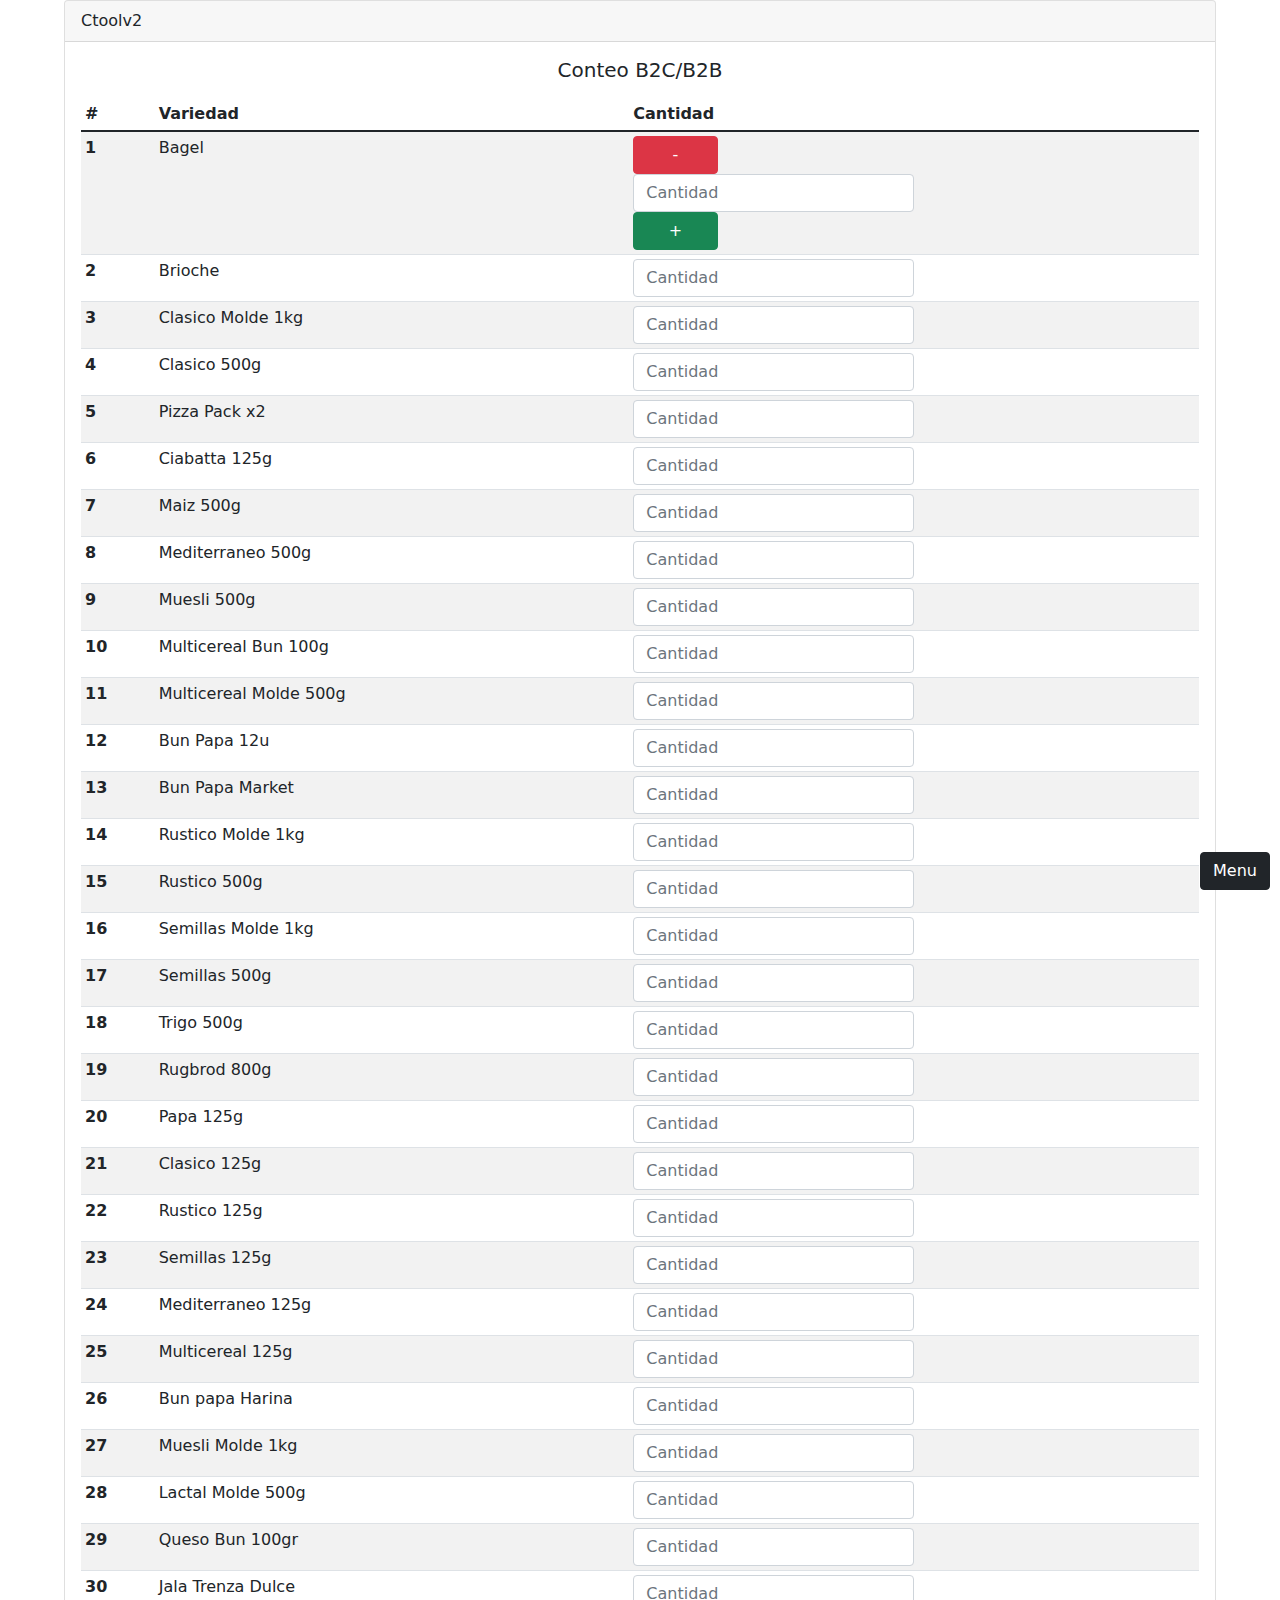
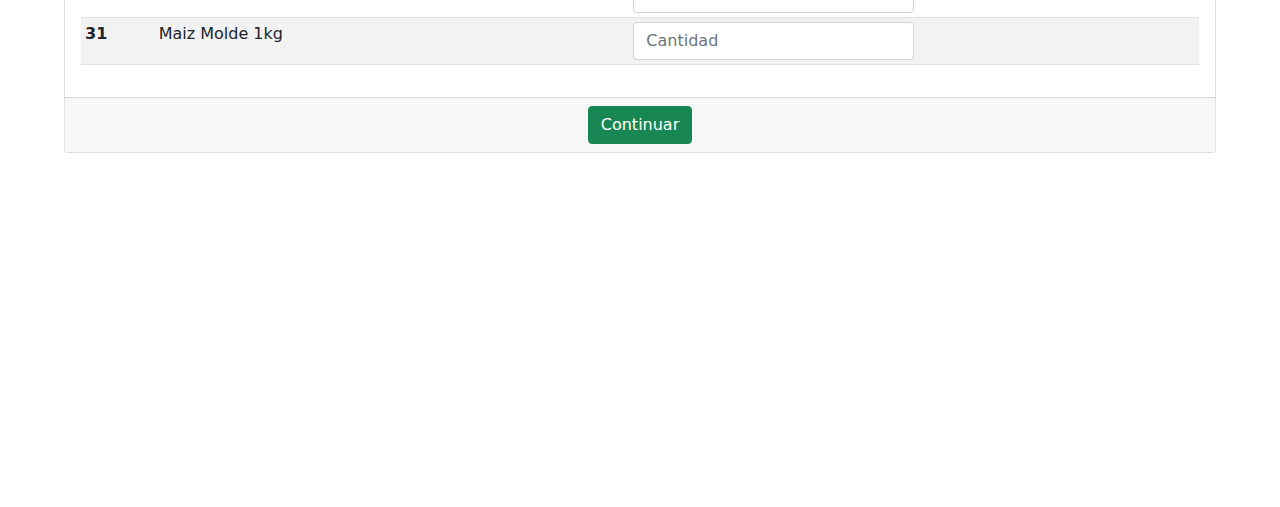
==== v2/app.html @ 409ef6b1 "small tweaks" ====
<!DOCTYPE html>
<html lang="en">

<head>
  <meta charset="utf-8">
  <title>Ctool 2.0</title>
  <meta name="description" content="A tool to count things.">
  <meta name="author" content="Elias Santander">
  <meta name="theme-color" content="#000">
  <meta name="viewport" content="width=device-width, initial-scale=1">
  <link rel="manifest" href="../ctool.webmanifest">
  <script src="../js/console.js"></script>
  <link href="../css/bootstrap.css" rel="stylesheet" />
  <link href="../css/main.css" rel="stylesheet" />
  <link href="./app.css" rel="stylesheet" />
  <script>
    function hideConsole() {
        document.querySelector('.mobileConsole_base').style.display = "none";
    } 
    </script>
</head>
<body onload="hideConsole()">
<div id="app" class="d-flex justify-content-center">
  <div class="card mainTar">
    <div class="card-header">
      Ctoolv2
    </div>
    <div class="card-body">
      <h5 class="card-title d-flex justify-content-center">Conteo B2C/B2B</h5>
      <p class="card-text">
        <table class="table table-striped table-hover table-sm">
          <thead>
            <tr>
              <th scope="col">#</th>
              <th scope="col">Variedad</th>
              <th scope="col">Cantidad</th>
            </tr>
          </thead>
          <tbody>
            <tr>
              <th scope="row">1</th>
              <td>Bagel</td>
              <td><a class="btn btn-danger btn-menos">-</a><input id="cantidad" type="number" class="form-control inputBoxCant" placeholder="Cantidad" aria-label="cantidad" data-bs-toggle="popover" data-bs-trigger="hover focus" data-bs-content="↓" data-bs-placement="top" /><a class="btn btn-success btn-mas" type="button">+</a></td>
              </tr>
              <th scope="row">2</th>
              <td>Brioche</td>
              <td><input id="cantidad" type="number" class="form-control inputBoxCant col-9" placeholder="Cantidad" aria-label="cantidad" data-bs-toggle="popover" data-bs-trigger="hover focus" data-bs-content="↓" data-bs-placement="top" /></td>
              </tr>
              <th scope="row">3</th>
              <td>Clasico Molde 1kg</td>
              <td><input id="cantidad" type="number" class="form-control inputBoxCant col-9" placeholder="Cantidad" aria-label="cantidad" data-bs-toggle="popover" data-bs-trigger="hover focus" data-bs-content="↓" data-bs-placement="top" /></td>
              </tr>
              <th scope="row">4</th>
              <td>Clasico 500g</td>
              <td><input id="cantidad" type="number" class="form-control inputBoxCant col-9" placeholder="Cantidad" aria-label="cantidad" data-bs-toggle="popover" data-bs-trigger="hover focus" data-bs-content="↓" data-bs-placement="top" /></td>
              </tr>
              <th scope="row">5</th>
              <td>Pizza Pack x2</td>
              <td><input id="cantidad" type="number" class="form-control inputBoxCant col-9" placeholder="Cantidad" aria-label="cantidad" data-bs-toggle="popover" data-bs-trigger="hover focus" data-bs-content="↓" data-bs-placement="top" /></td>
              </tr>
              <th scope="row">6</th>
              <td>Ciabatta 125g</td>
              <td><input id="cantidad" type="number" class="form-control inputBoxCant col-9" placeholder="Cantidad" aria-label="cantidad" data-bs-toggle="popover" data-bs-trigger="hover focus" data-bs-content="↓" data-bs-placement="top" /></td>
              </tr>
              <th scope="row">7</th>
              <td>Maiz 500g</td>
              <td><input id="cantidad" type="number" class="form-control inputBoxCant col-9" placeholder="Cantidad" aria-label="cantidad" data-bs-toggle="popover" data-bs-trigger="hover focus" data-bs-content="↓" data-bs-placement="top" /></td>
              </tr>
              <th scope="row">8</th>
              <td>Mediterraneo 500g</td>
              <td><input id="cantidad" type="number" class="form-control inputBoxCant col-9" placeholder="Cantidad" aria-label="cantidad" data-bs-toggle="popover" data-bs-trigger="hover focus" data-bs-content="↓" data-bs-placement="top" /></td>
              </tr>
              <th scope="row">9</th>
              <td>Muesli 500g</td>
              <td><input id="cantidad" type="number" class="form-control inputBoxCant col-9" placeholder="Cantidad" aria-label="cantidad" data-bs-toggle="popover" data-bs-trigger="hover focus" data-bs-content="↓" data-bs-placement="top" /></td>
              </tr>
              <th scope="row">10</th>
              <td>Multicereal Bun 100g</td>
              <td><input id="cantidad" type="number" class="form-control inputBoxCant col-9" placeholder="Cantidad" aria-label="cantidad" data-bs-toggle="popover" data-bs-trigger="hover focus" data-bs-content="↓" data-bs-placement="top" /></td>
              </tr>
              <th scope="row">11</th>
              <td>Multicereal Molde 500g</td>
              <td><input id="cantidad" type="number" class="form-control inputBoxCant col-9" placeholder="Cantidad" aria-label="cantidad" data-bs-toggle="popover" data-bs-trigger="hover focus" data-bs-content="↓" data-bs-placement="top" /></td>
              </tr>
              <th scope="row">12</th>
              <td>Bun Papa 12u</td>
              <td><input id="cantidad" type="number" class="form-control inputBoxCant col-9" placeholder="Cantidad" aria-label="cantidad" data-bs-toggle="popover" data-bs-trigger="hover focus" data-bs-content="↓" data-bs-placement="top" /></td>
              </tr>
              <th scope="row">13</th>
              <td>Bun Papa Market</td>
              <td><input id="cantidad" type="number" class="form-control inputBoxCant col-9" placeholder="Cantidad" aria-label="cantidad" data-bs-toggle="popover" data-bs-trigger="hover focus" data-bs-content="↓" data-bs-placement="top" /></td>
              </tr>
              <th scope="row">14</th>
              <td>Rustico Molde 1kg</td>
              <td><input id="cantidad" type="number" class="form-control inputBoxCant col-9" placeholder="Cantidad" aria-label="cantidad" data-bs-toggle="popover" data-bs-trigger="hover focus" data-bs-content="↓" data-bs-placement="top" /></td>
              </tr>
              <th scope="row">15</th>
              <td>Rustico 500g</td>
              <td><input id="cantidad" type="number" class="form-control inputBoxCant col-9" placeholder="Cantidad" aria-label="cantidad" data-bs-toggle="popover" data-bs-trigger="hover focus" data-bs-content="↓" data-bs-placement="top" /></td>
              </tr>
              <th scope="row">16</th>
              <td>Semillas Molde 1kg</td>
              <td><input id="cantidad" type="number" class="form-control inputBoxCant col-9" placeholder="Cantidad" aria-label="cantidad" data-bs-toggle="popover" data-bs-trigger="hover focus" data-bs-content="↓" data-bs-placement="top" /></td>
              </tr>
              <th scope="row">17</th>
              <td>Semillas 500g</td>
              <td><input id="cantidad" type="number" class="form-control inputBoxCant col-9" placeholder="Cantidad" aria-label="cantidad" data-bs-toggle="popover" data-bs-trigger="hover focus" data-bs-content="↓" data-bs-placement="top" /></td>
              </tr>
              <th scope="row">18</th>
              <td>Trigo 500g</td>
              <td><input id="cantidad" type="number" class="form-control inputBoxCant col-9" placeholder="Cantidad" aria-label="cantidad" data-bs-toggle="popover" data-bs-trigger="hover focus" data-bs-content="↓" data-bs-placement="top" /></td>
              </tr>
              <th scope="row">19</th>
              <td>Rugbrod 800g</td>
              <td><input id="cantidad" type="number" class="form-control inputBoxCant col-9" placeholder="Cantidad" aria-label="cantidad" data-bs-toggle="popover" data-bs-trigger="hover focus" data-bs-content="↓" data-bs-placement="top" /></td>
              </tr>
              <th scope="row">20</th>
              <td>Papa 125g</td>
              <td><input id="cantidad" type="number" class="form-control inputBoxCant col-9" placeholder="Cantidad" aria-label="cantidad" data-bs-toggle="popover" data-bs-trigger="hover focus" data-bs-content="↓" data-bs-placement="top" /></td>
              </tr>
              <th scope="row">21</th>
              <td>Clasico 125g</td>
              <td><input id="cantidad" type="number" class="form-control inputBoxCant col-9" placeholder="Cantidad" aria-label="cantidad" data-bs-toggle="popover" data-bs-trigger="hover focus" data-bs-content="↓" data-bs-placement="top" /></td>
              </tr>
              <th scope="row">22</th>
              <td>Rustico 125g</td>
              <td><input id="cantidad" type="number" class="form-control inputBoxCant col-9" placeholder="Cantidad" aria-label="cantidad" data-bs-toggle="popover" data-bs-trigger="hover focus" data-bs-content="↓" data-bs-placement="top" /></td>
              </tr>
              <th scope="row">23</th>
              <td>Semillas 125g</td>
              <td><input id="cantidad" type="number" class="form-control inputBoxCant col-9" placeholder="Cantidad" aria-label="cantidad" data-bs-toggle="popover" data-bs-trigger="hover focus" data-bs-content="↓" data-bs-placement="top" /></td>
              </tr>
              <th scope="row">24</th>
              <td>Mediterraneo 125g</td>
              <td><input id="cantidad" type="number" class="form-control inputBoxCant col-9" placeholder="Cantidad" aria-label="cantidad" data-bs-toggle="popover" data-bs-trigger="hover focus" data-bs-content="↓" data-bs-placement="top" /></td>
              </tr>
              <th scope="row">25</th>
              <td>Multicereal 125g</td>
              <td><input id="cantidad" type="number" class="form-control inputBoxCant col-9" placeholder="Cantidad" aria-label="cantidad" data-bs-toggle="popover" data-bs-trigger="hover focus" data-bs-content="↓" data-bs-placement="top" /></td>
              </tr>
              <th scope="row">26</th>
              <td>Bun papa Harina</td>
              <td><input id="cantidad" type="number" class="form-control inputBoxCant col-9" placeholder="Cantidad" aria-label="cantidad" data-bs-toggle="popover" data-bs-trigger="hover focus" data-bs-content="↓" data-bs-placement="top" /></td>
              </tr>
              <th scope="row">27</th>
              <td>Muesli Molde 1kg</td>
              <td><input id="cantidad" type="number" class="form-control inputBoxCant col-9" placeholder="Cantidad" aria-label="cantidad" data-bs-toggle="popover" data-bs-trigger="hover focus" data-bs-content="↓" data-bs-placement="top" /></td>
              </tr>
              <th scope="row">28</th>
              <td>Lactal Molde 500g</td>
              <td><input id="cantidad" type="number" class="form-control inputBoxCant col-9" placeholder="Cantidad" aria-label="cantidad" data-bs-toggle="popover" data-bs-trigger="hover focus" data-bs-content="↓" data-bs-placement="top" /></td>
              </tr>
              <th scope="row">29</th>
              <td>Queso Bun 100gr</td>
              <td><input id="cantidad" type="number" class="form-control inputBoxCant col-9" placeholder="Cantidad" aria-label="cantidad" data-bs-toggle="popover" data-bs-trigger="hover focus" data-bs-content="↓" data-bs-placement="top" /></td>
              </tr>
              <th scope="row">30</th>
              <td>Jala Trenza Dulce</td>
              <td><input id="cantidad" type="number" class="form-control inputBoxCant col-9" placeholder="Cantidad" aria-label="cantidad" data-bs-toggle="popover" data-bs-trigger="hover focus" data-bs-content="↓" data-bs-placement="top" /></td>
              </tr>
              </tr>
              <th scope="row">31</th>
              <td>Maiz Molde 1kg</td>
              <td><input id="cantidad" type="number" class="form-control inputBoxCant col-9" placeholder="Cantidad" aria-label="cantidad" data-bs-toggle="popover" data-bs-trigger="hover focus" data-bs-content="↓" data-bs-placement="top" /></td>
              </tr>
          </tbody>
        </table>
      </p>
    </div>
    <div class="card-footer d-flex justify-content-center">
      <a href="#" class="btn btn-success">Continuar</a>
    </div>
  </div>
</div>
<div >
  
</div>


<div id="botonera">
  <div>
    <div class="collapse collapse-horizontal" id="collapseWidthExample">
      <div class="card card-body" style="width: 300px;">
        This is some placeholder content for a horizontal collapse. It's hidden by default and shown when triggered.
      </div>
    </div>
  </div>
  <button class="btn btn-dark" type="button" data-bs-toggle="collapse" data-bs-target="#collapseWidthExample" aria-expanded="false" aria-controls="collapseWidthExample">
    Menu
  </button>
</div>



<!-- <nav class="floating-menu">
  <h3>Floating Menu</h3>
  <a href="">Ver Total</a>
  <a href="">Opcion 2</a>
  <a href="">Opcion 3</a>
</nav> -->
<script src="../js/bootstrap.bundle.js" defer></script>
<script src="https://cdn.jsdelivr.net/npm/@popperjs/core@2.10.2/dist/umd/popper.min.js"
  integrity="sha384-7+zCNj/IqJ95wo16oMtfsKbZ9ccEh31eOz1HGyDuCQ6wgnyJNSYdrPa03rtR1zdB"
  crossorigin="anonymous"></script>
<script src="https://cdn.jsdelivr.net/npm/bootstrap@5.1.3/dist/js/bootstrap.min.js"
  integrity="sha384-QJHtvGhmr9XOIpI6YVutG+2QOK9T+ZnN4kzFN1RtK3zEFEIsxhlmWl5/YESvpZ13"
  crossorigin="anonymous"></script>
  <script src="app.js" defer></script>
</body>
</html>
---- css/main.css ----
@media print {
    .no-print { display: none; }
}
.margentop {
  margin-top: 10px;
}
.paddinglado {
  padding-right: 10px;
  padding-left: 10px;
}

.row {
  margin-right: 0;
  margin-left: 0;
}

#d-note {
  border: solid black 2px;
  margin: 1em;
  width: 100%;
  margin-left: 25%;
  margin-right: 25%;
 }


#myInput {
  /*background-image: url('/css/searchicon.png'); /* Add a search icon to input */ 
  background-position: 10px 12px; /* Position the search icon */
  background-repeat: no-repeat; /* Do not repeat the icon image */
  width: 100%; /* Full-width */
  font-size: 16px; /* Increase font-size */
  padding: 12px 20px 12px 40px; /* Add some padding */
  border: 1px solid #ddd; /* Add a grey border */
  margin-bottom: 12px; /* Add some space below the input */
}

#myUL {
  /* Remove default list styling */
  list-style-type: none;
  padding: 0;
  margin: 0;
}

#myUL li a {
  border: 1px solid #ddd; /* Add a border to all links */
  margin-top: -1px; /* Prevent double borders */
  background-color: #f6f6f6; /* Grey background color */
  padding: 12px; /* Add some padding */
  text-decoration: none; /* Remove default text underline */
  font-size: 18px; /* Increase the font-size */
  color: black; /* Add a black text color */
  display: block; /* Make it into a block element to fill the whole list */
}

#myUL li a:hover:not(.header) {
  background-color: #eee; /* Add a hover effect to all links, except for headers */
}

.notification {
  position: fixed !important;
  top: 20px !important;
  right: 20px !important;
}

.notificationAlert {
  background-color: red !important;
  position: fixed !important;
  top: 20px !important;
  right: 20px !important;
}

.notificationSuccess {
  background-color: green !important;
  position: fixed !important;
  top: 20px !important;
  right: 20px !important;
}

#selector {
  border: solid #212529 2px;
  border-radius: 6px 6px 0px 0px;
  position: fixed;
  bottom: 0px;
  width: 100%;
  padding:0%;
  margin: 0%;
}
---- v2/app.css ----
.mainTar {
    width: 90%;
}
#botonera {
    position: fixed;
    bottom: 10px;
    right: 10px;
    z-index: 99;
}
.inputBoxCant{
    width: 50%;
}
.btn-menos{
    width: 15%;
}
.btn-mas{
    width: 15%;
}
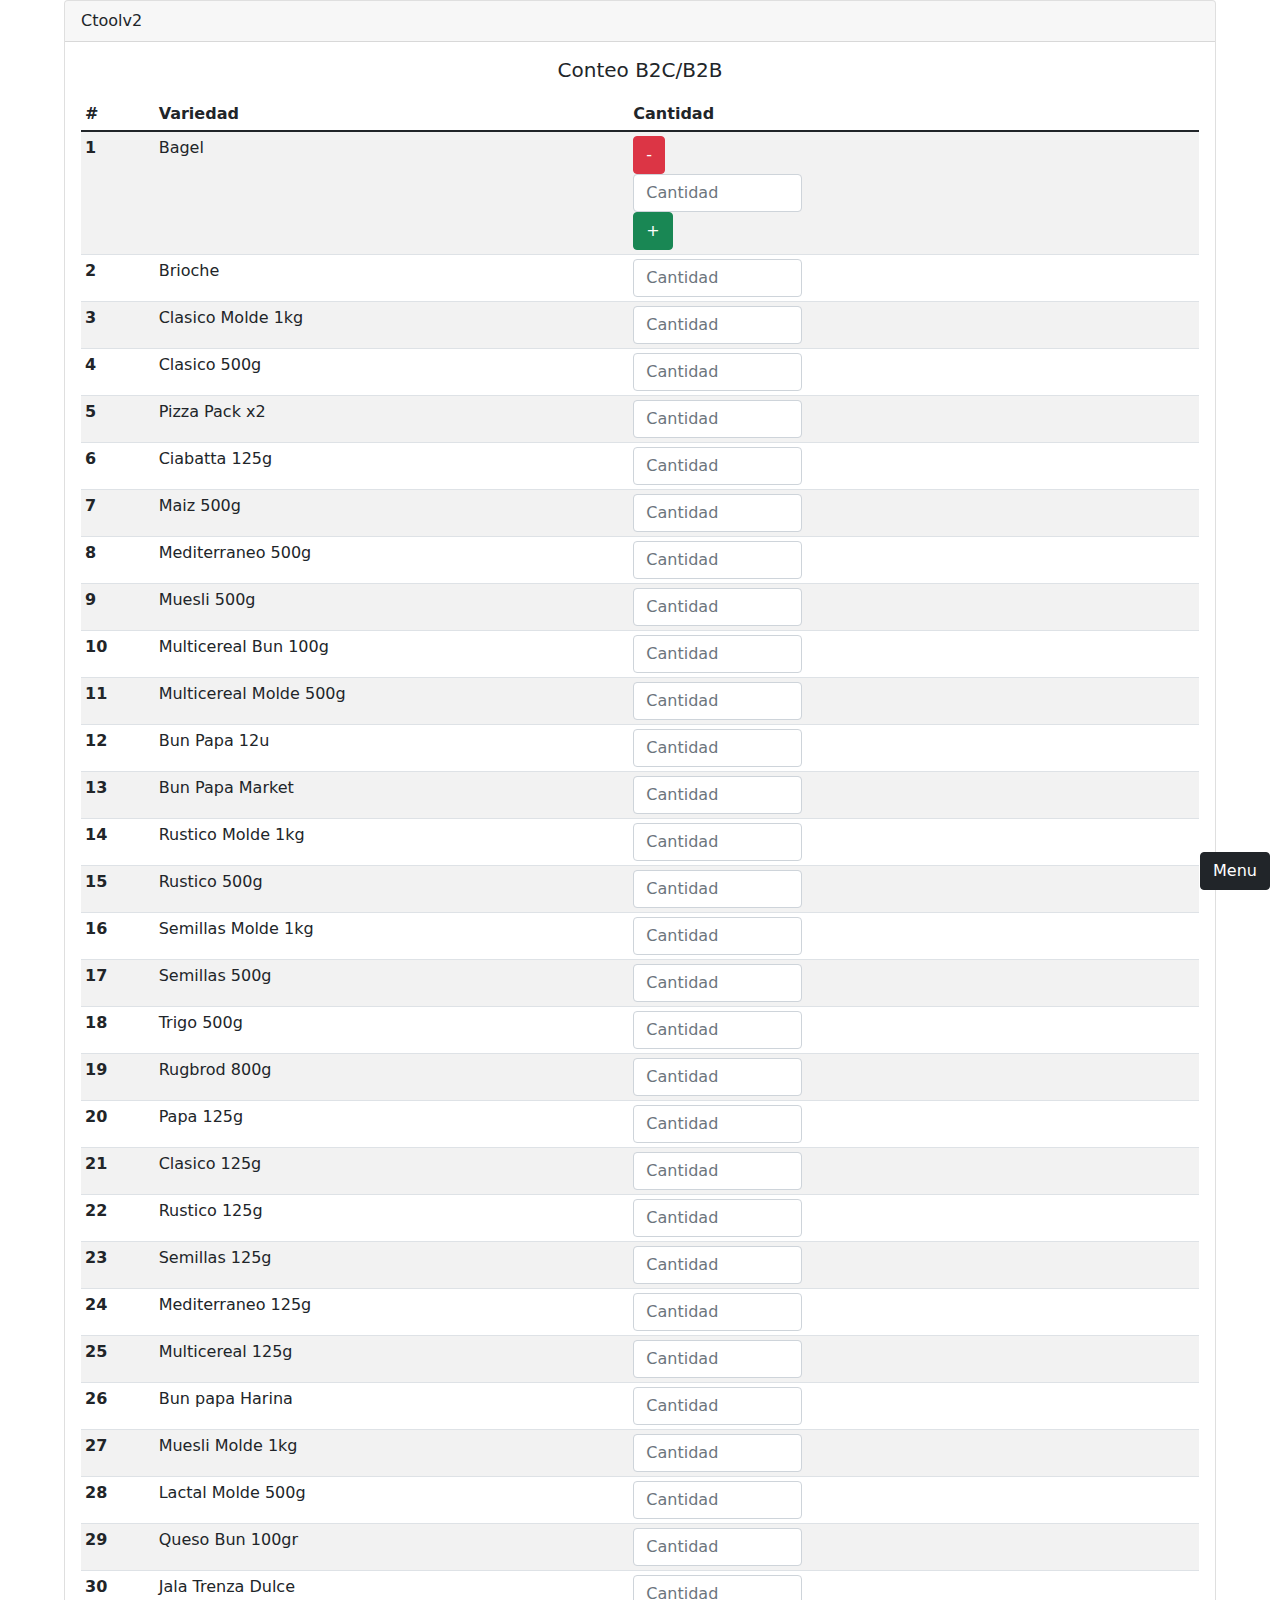
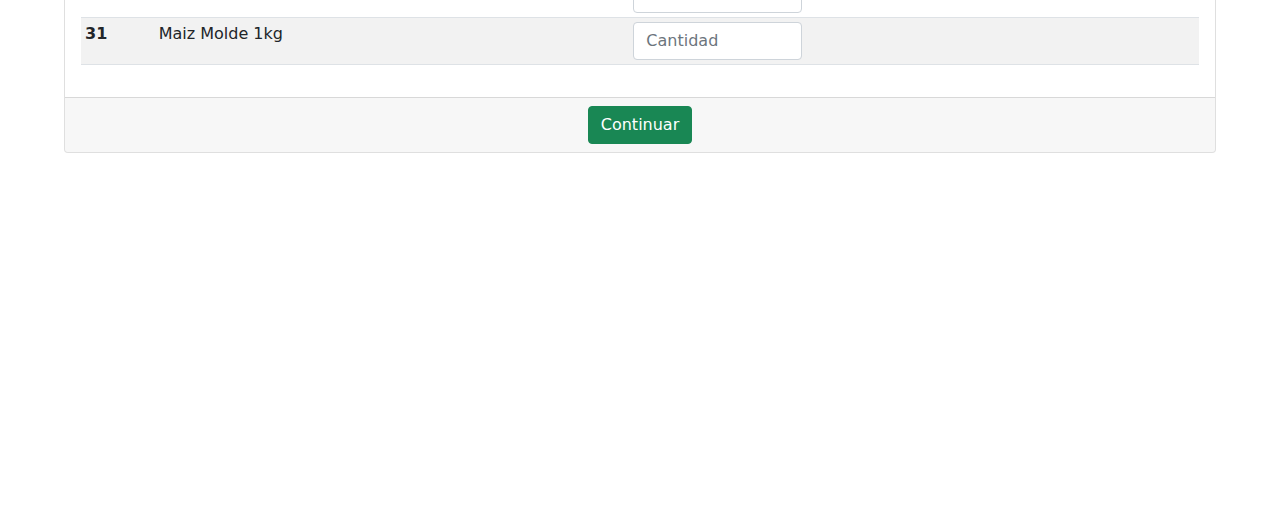
==== commit 727b647d: "small tweaks" ====
--- a/v2/app.html
+++ b/v2/app.html
@@ -40,7 +40,7 @@
             <tr>
               <th scope="row">1</th>
               <td>Bagel</td>
-              <td><a class="btn btn-danger btn-menos">-</a><input id="cantidad" type="number" class="form-control inputBoxCant" placeholder="Cantidad" aria-label="cantidad" data-bs-toggle="popover" data-bs-trigger="hover focus" data-bs-content="↓" data-bs-placement="top" /><a class="btn btn-success btn-mas" type="button">+</a></td>
+              <td><a class="btn btn-danger btn-menos">-</a><input id="cantidad" type="number" class="form-control inputBoxCant" placeholder="Cantidad" aria-label="cantidad" data-bs-toggle="popover" data-bs-trigger="hover focus" data-bs-content="↓" data-bs-placement="top" /><a class="btn btn-success btn-mas"">+</a></td>
               </tr>
               <th scope="row">2</th>
               <td>Brioche</td>
--- a/v2/app.css
+++ b/v2/app.css
@@ -8,11 +8,12 @@
     z-index: 99;
 }
 .inputBoxCant{
-    width: 50%;
+    width: 30%;
 }
-.btn-menos{
+/* .btn-menos{
     width: 15%;
 }
 .btn-mas{
     width: 15%;
 }
+*/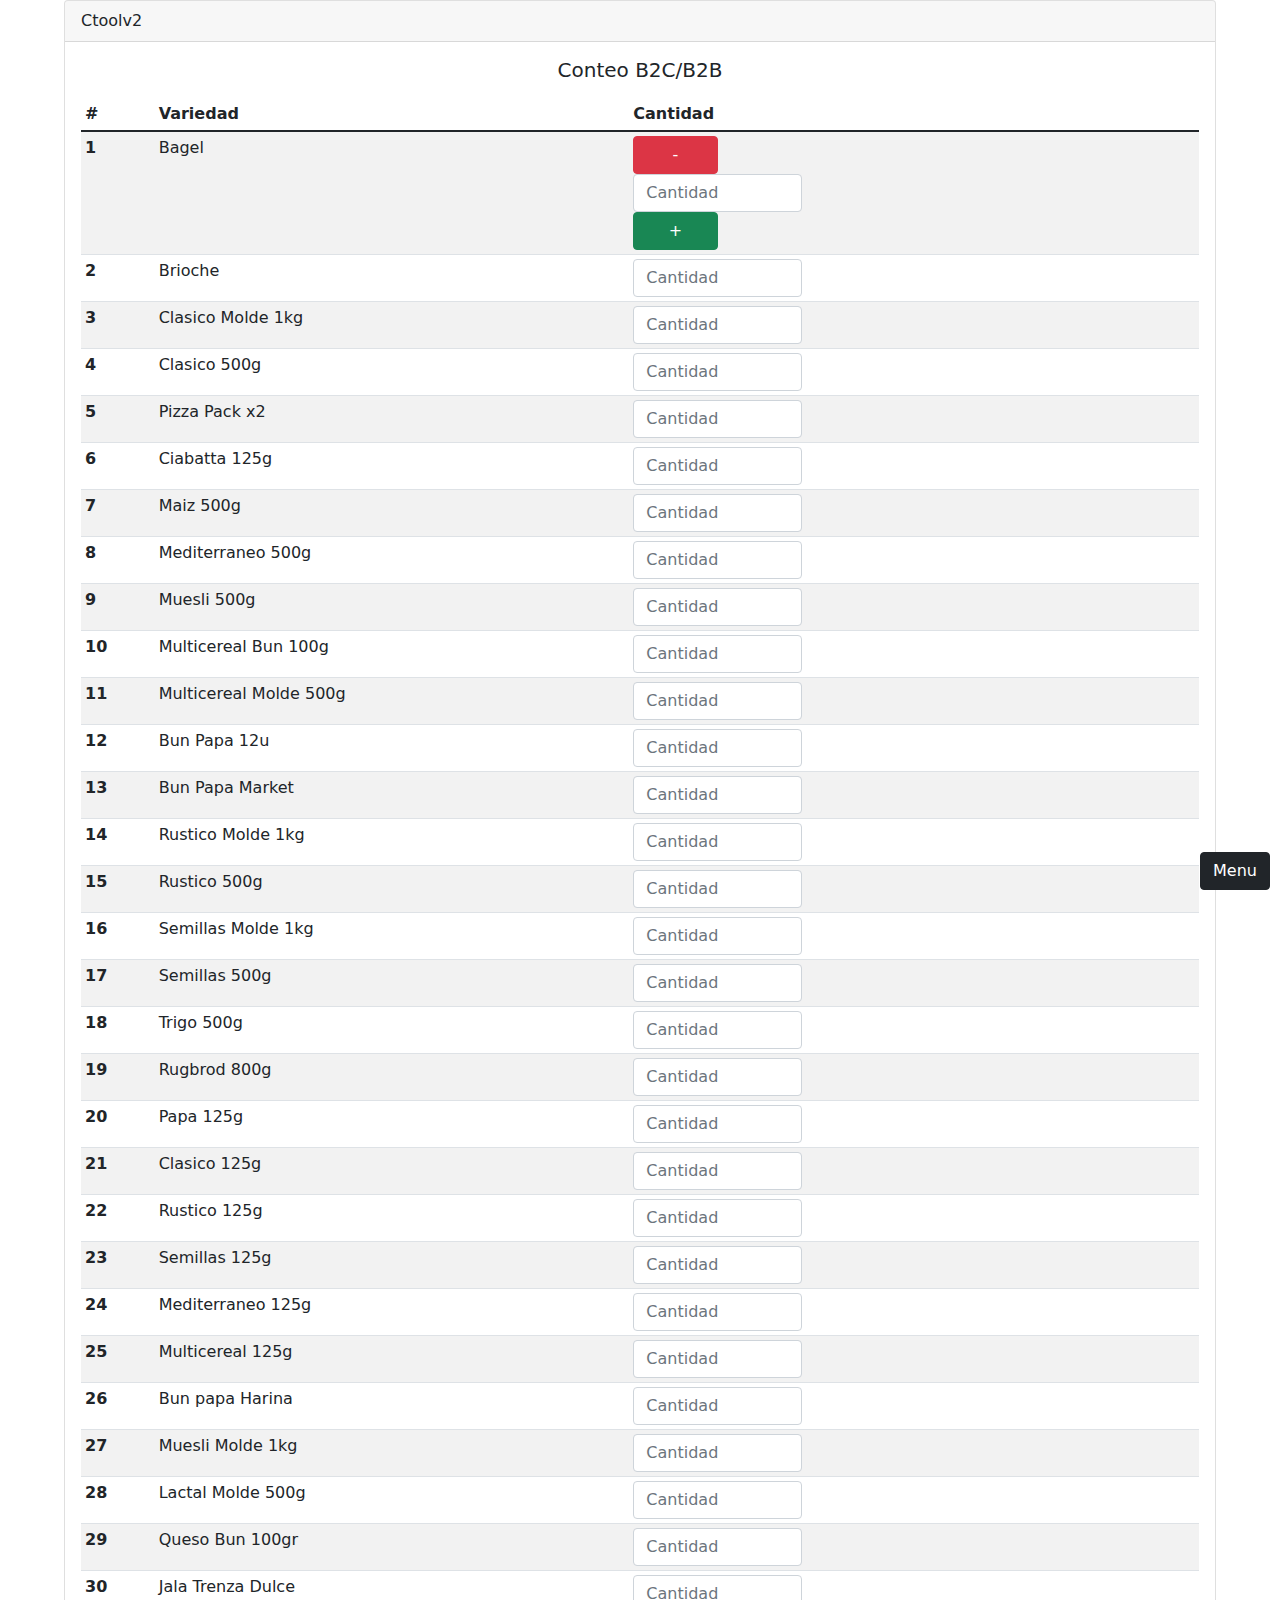
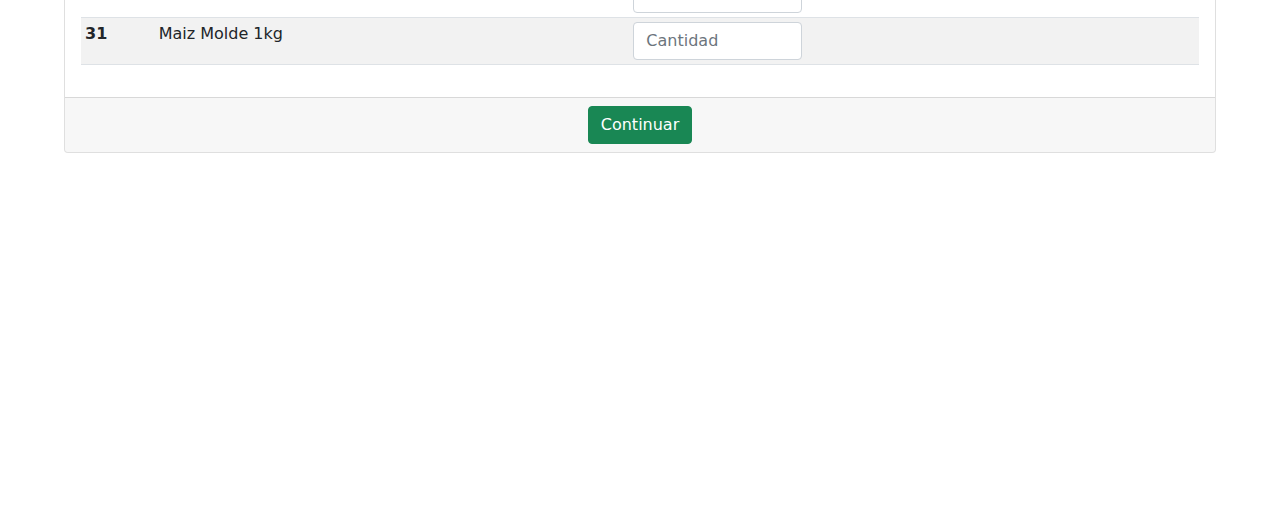
==== commit 70910e51: "small tweaks" ====
--- a/v2/app.html
+++ b/v2/app.html
@@ -40,7 +40,7 @@
             <tr>
               <th scope="row">1</th>
               <td>Bagel</td>
-              <td><a class="btn btn-danger btn-menos">-</a><input id="cantidad" type="number" class="form-control inputBoxCant" placeholder="Cantidad" aria-label="cantidad" data-bs-toggle="popover" data-bs-trigger="hover focus" data-bs-content="↓" data-bs-placement="top" /><a class="btn btn-success btn-mas"">+</a></td>
+              <td><a class="btn btn-danger btn-menos text-nowrap">-</a><input id="cantidad" type="number" class="form-control inputBoxCant" placeholder="Cantidad" aria-label="cantidad" data-bs-toggle="popover" data-bs-trigger="hover focus" data-bs-content="↓" data-bs-placement="top" /><a class="btn btn-success btn-mas text-nowrap"">+</a></td>
               </tr>
               <th scope="row">2</th>
               <td>Brioche</td>
--- a/v2/app.css
+++ b/v2/app.css
@@ -10,10 +10,9 @@
 .inputBoxCant{
     width: 30%;
 }
-/* .btn-menos{
+.btn-menos{
     width: 15%;
 }
 .btn-mas{
     width: 15%;
 }
-*/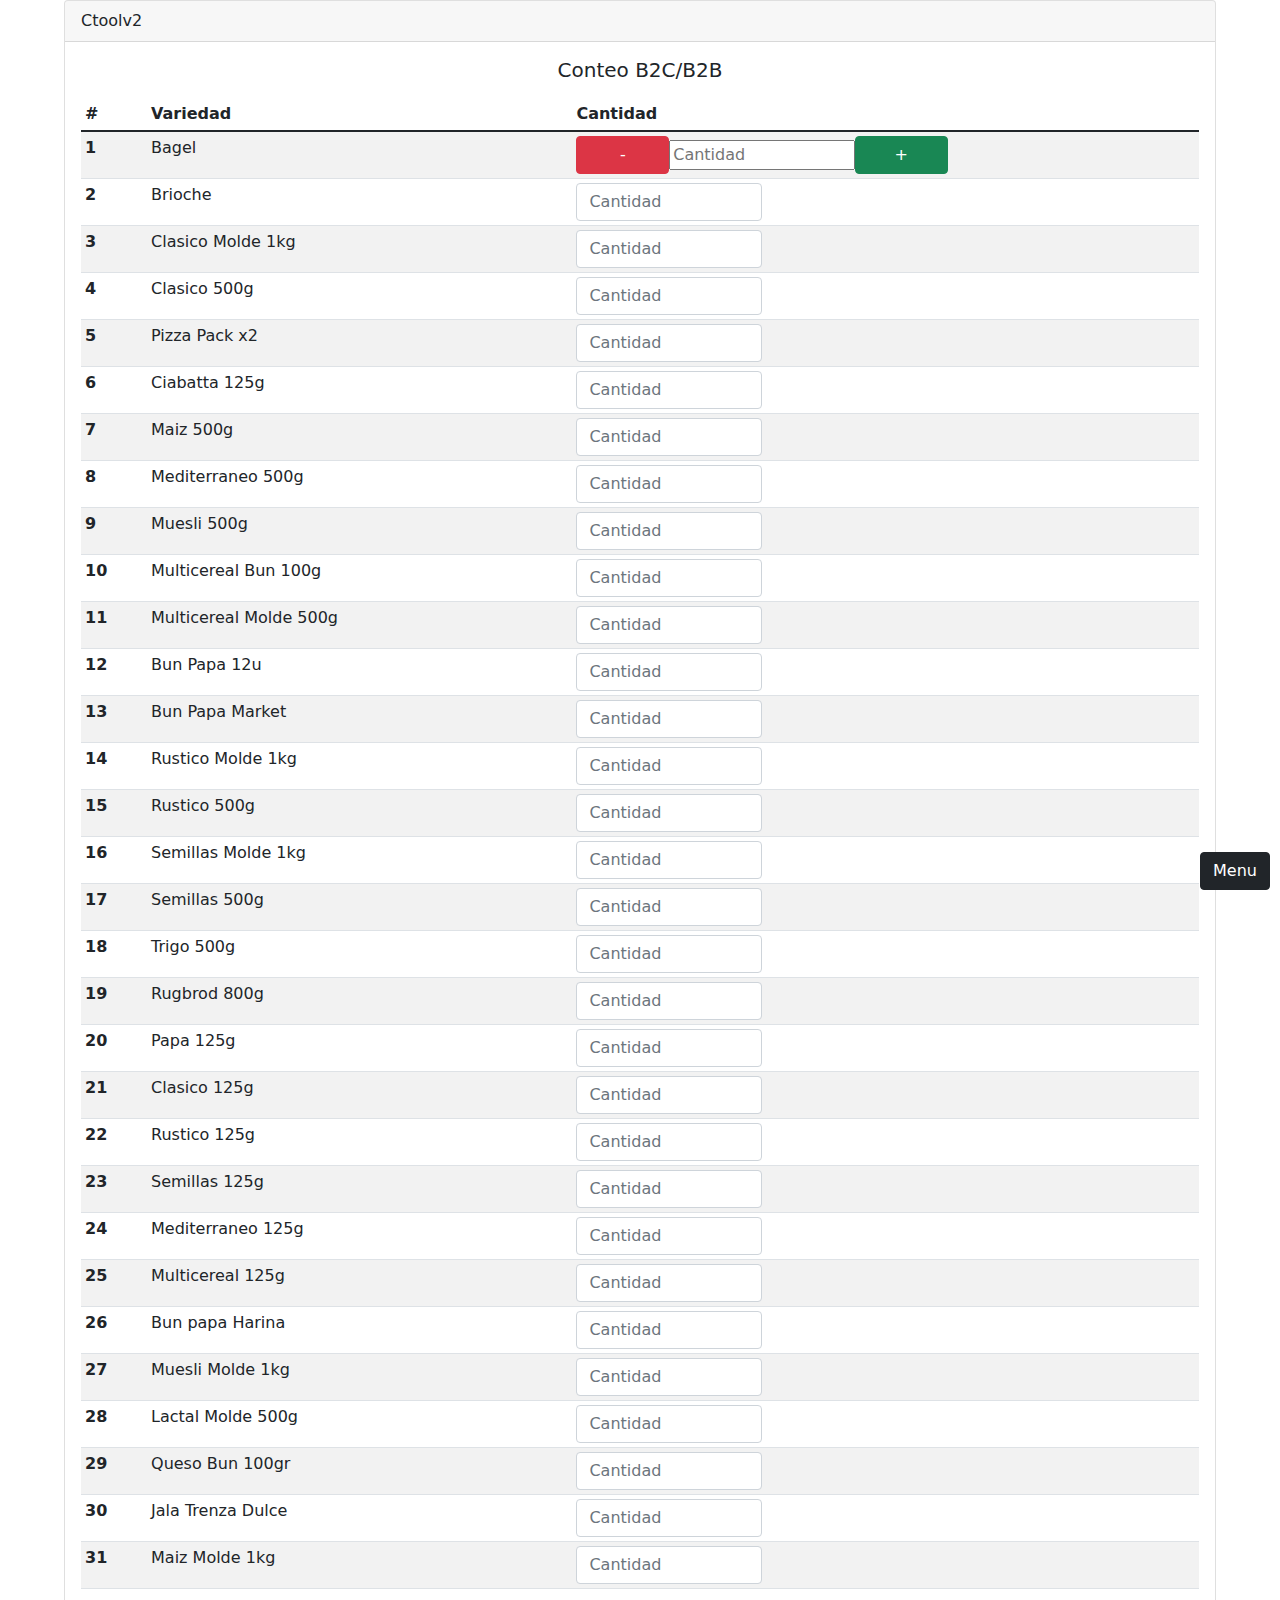
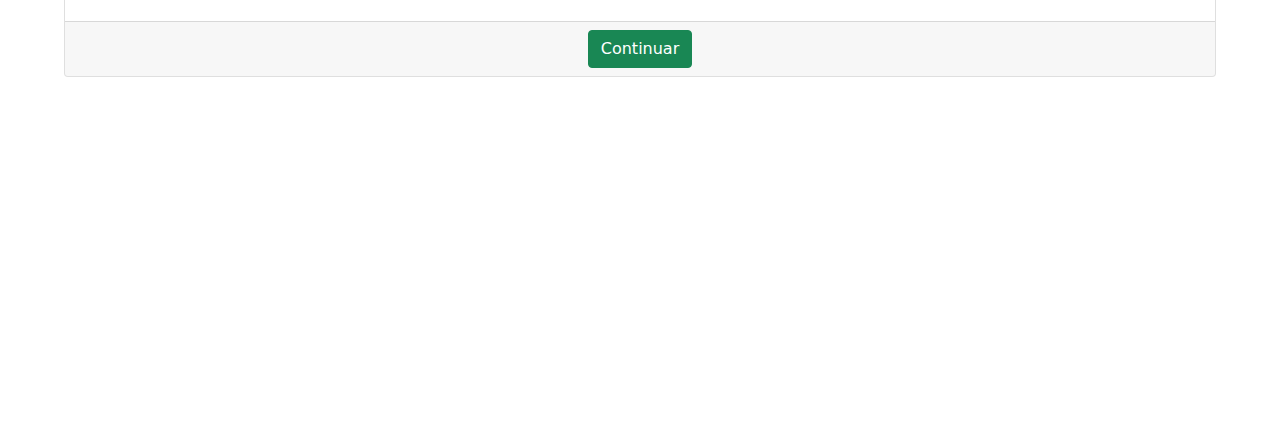
==== commit 4ebf663d: "small tweaks" ====
--- a/v2/app.html
+++ b/v2/app.html
@@ -40,7 +40,7 @@
             <tr>
               <th scope="row">1</th>
               <td>Bagel</td>
-              <td><a class="btn btn-danger btn-menos text-nowrap">-</a><input id="cantidad" type="number" class="form-control inputBoxCant" placeholder="Cantidad" aria-label="cantidad" data-bs-toggle="popover" data-bs-trigger="hover focus" data-bs-content="↓" data-bs-placement="top" /><a class="btn btn-success btn-mas text-nowrap"">+</a></td>
+              <td><a class="btn btn-danger btn-menos text-nowrap">-</a><input id="cantidad" type="number" class="inputBoxCant" placeholder="Cantidad" aria-label="cantidad" data-bs-toggle="popover" data-bs-trigger="hover focus" data-bs-content="↓" data-bs-placement="top" /><a class="btn btn-success btn-mas text-nowrap"">+</a></td>
               </tr>
               <th scope="row">2</th>
               <td>Brioche</td>
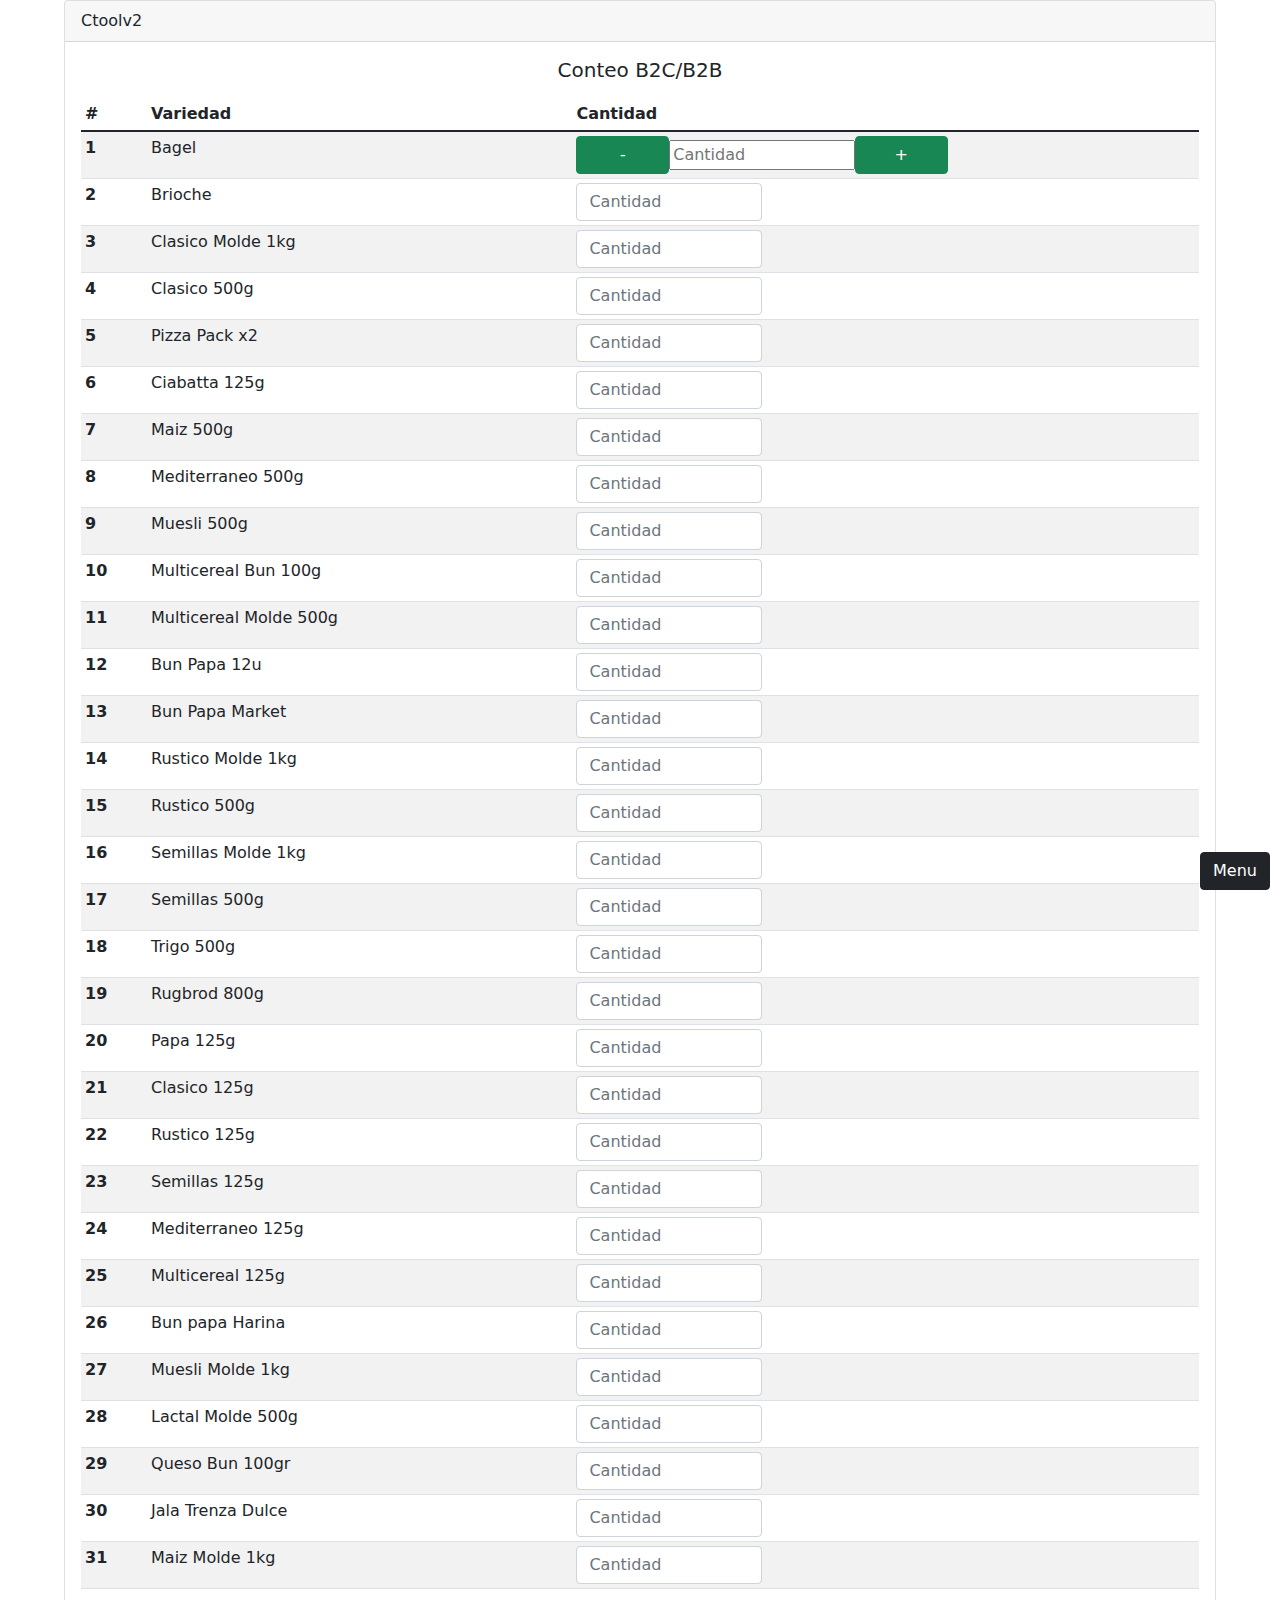
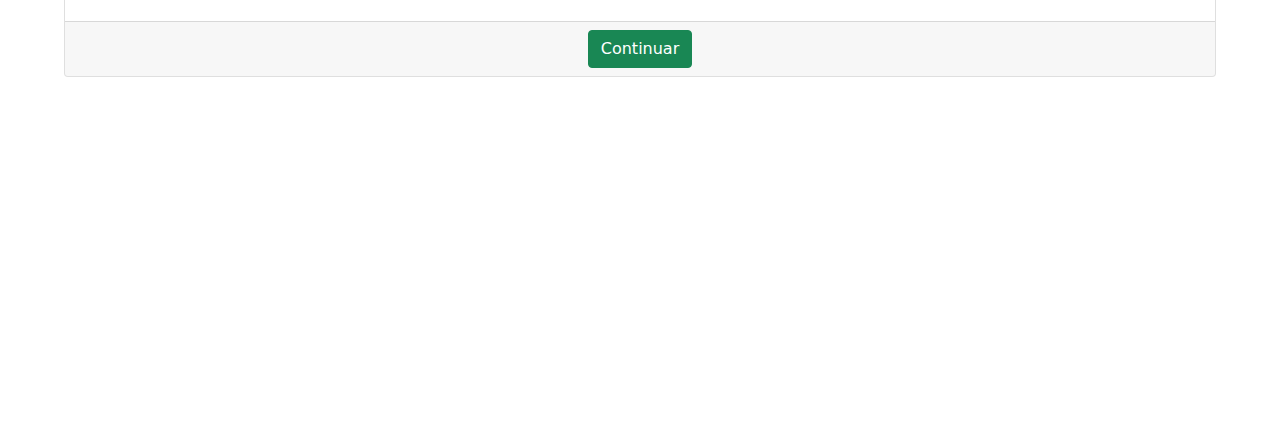
==== commit 2699c001: "small tweaks" ====
--- a/v2/app.html
+++ b/v2/app.html
@@ -40,7 +40,7 @@
             <tr>
               <th scope="row">1</th>
               <td>Bagel</td>
-              <td><a class="btn btn-danger btn-menos text-nowrap">-</a><input id="cantidad" type="number" class="inputBoxCant" placeholder="Cantidad" aria-label="cantidad" data-bs-toggle="popover" data-bs-trigger="hover focus" data-bs-content="↓" data-bs-placement="top" /><a class="btn btn-success btn-mas text-nowrap"">+</a></td>
+              <td><button type="button" class="btn btn-success btn-menos">-</button><input id="cantidad" type="number" class="inputBoxCant" placeholder="Cantidad" aria-label="cantidad" data-bs-toggle="popover" data-bs-trigger="hover focus" data-bs-content="↓" data-bs-placement="top" /><button class="btn btn-success btn-mas" type="button">+</button></td>
               </tr>
               <th scope="row">2</th>
               <td>Brioche</td>
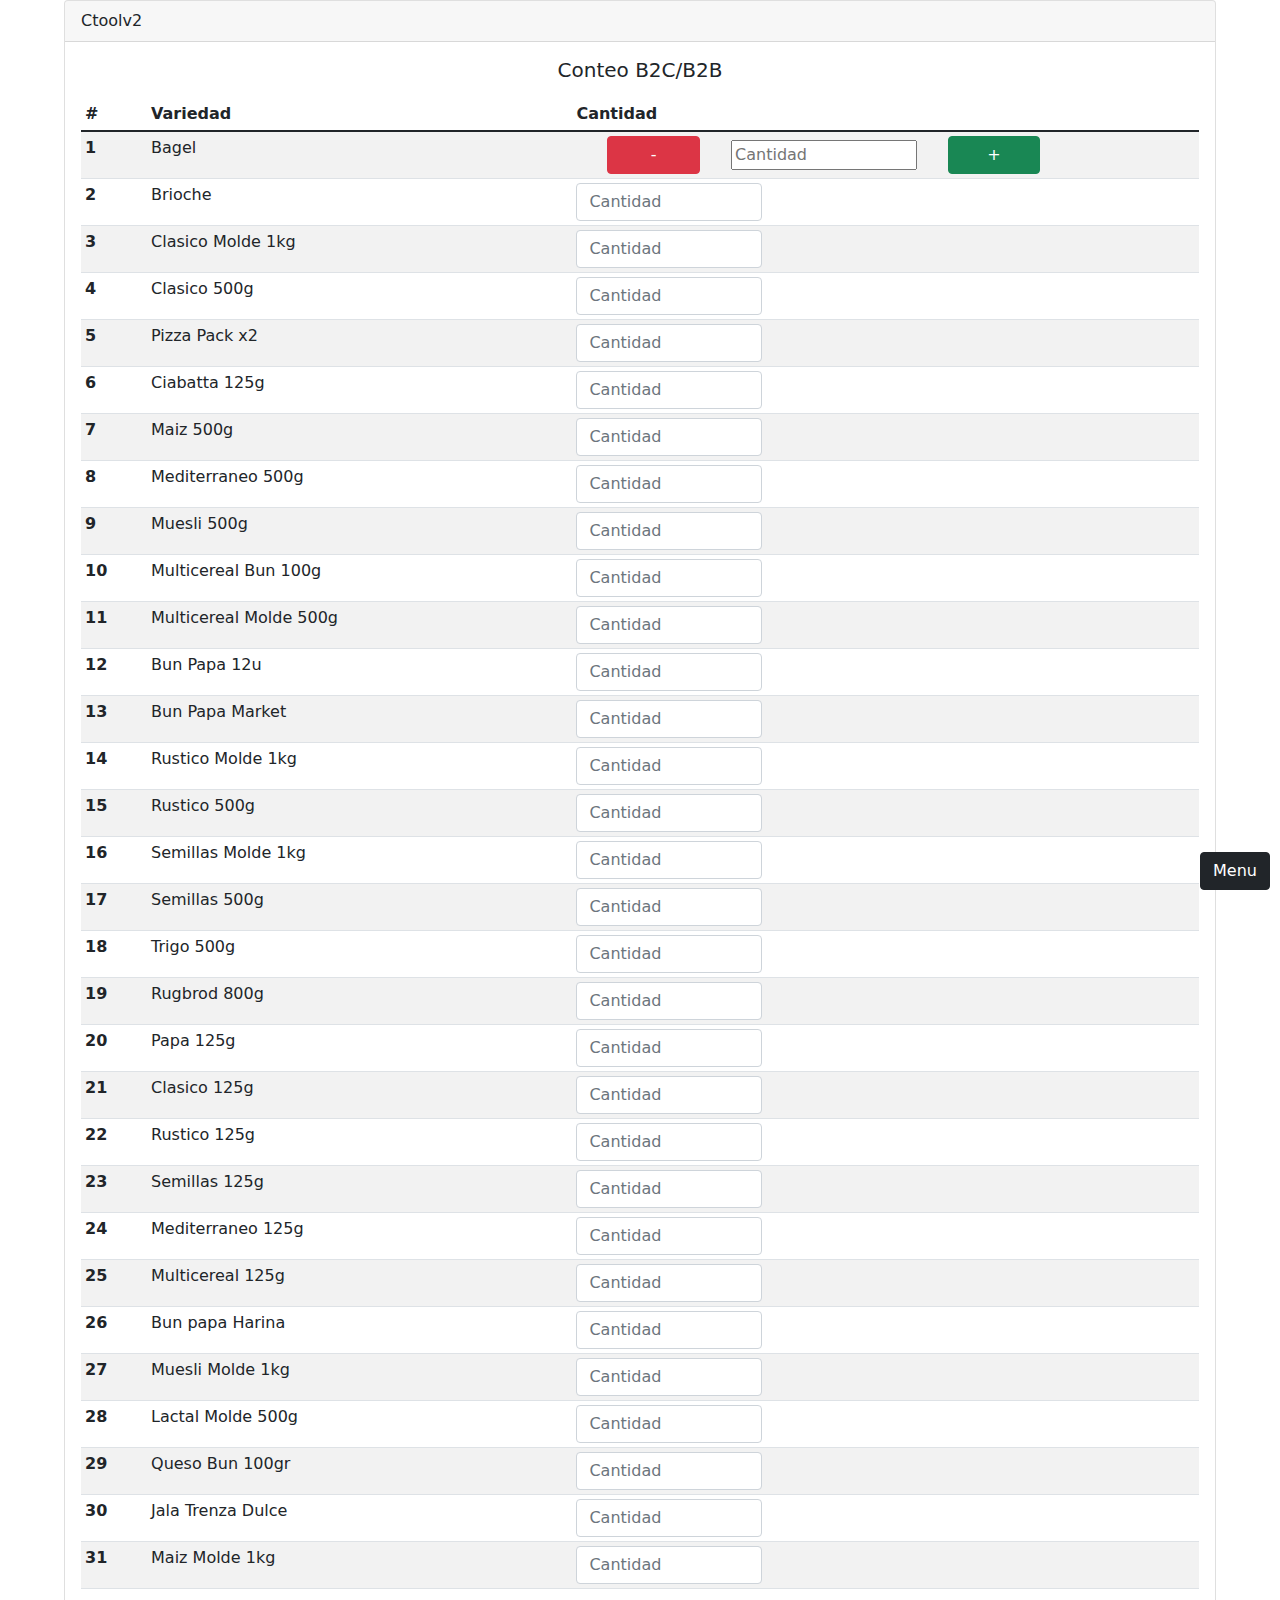
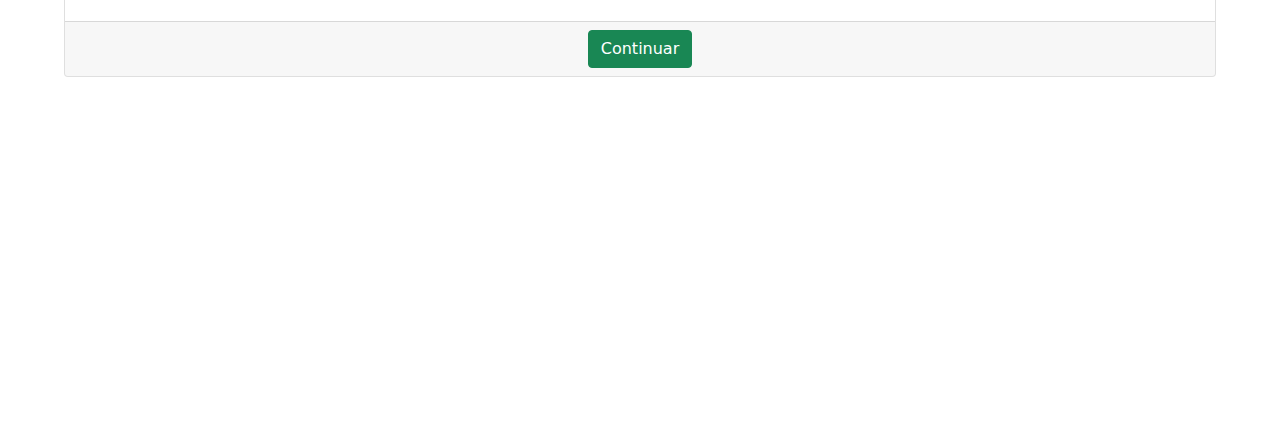
==== commit 5464d8a1: "small tweaks" ====
--- a/v2/app.html
+++ b/v2/app.html
@@ -40,7 +40,7 @@
             <tr>
               <th scope="row">1</th>
               <td>Bagel</td>
-              <td><button type="button" class="btn btn-success btn-menos">-</button><input id="cantidad" type="number" class="inputBoxCant" placeholder="Cantidad" aria-label="cantidad" data-bs-toggle="popover" data-bs-trigger="hover focus" data-bs-content="↓" data-bs-placement="top" /><button class="btn btn-success btn-mas" type="button">+</button></td>
+              <td><button type="button" class="btn btn-danger btn-menos">-</button><input id="cantidad" type="number" class="inputBoxCant" placeholder="Cantidad" aria-label="cantidad" data-bs-toggle="popover" data-bs-trigger="hover focus" data-bs-content="↓" data-bs-placement="top" /><button class="btn btn-success btn-mas" type="button">+</button></td>
               </tr>
               <th scope="row">2</th>
               <td>Brioche</td>
--- a/v2/app.css
+++ b/v2/app.css
@@ -12,7 +12,11 @@
 }
 .btn-menos{
     width: 15%;
+    margin-left: 5%;
+    margin-right: 5%;
 }
 .btn-mas{
     width: 15%;
+    margin-left: 5%;
+    margin-right: 5%;
 }
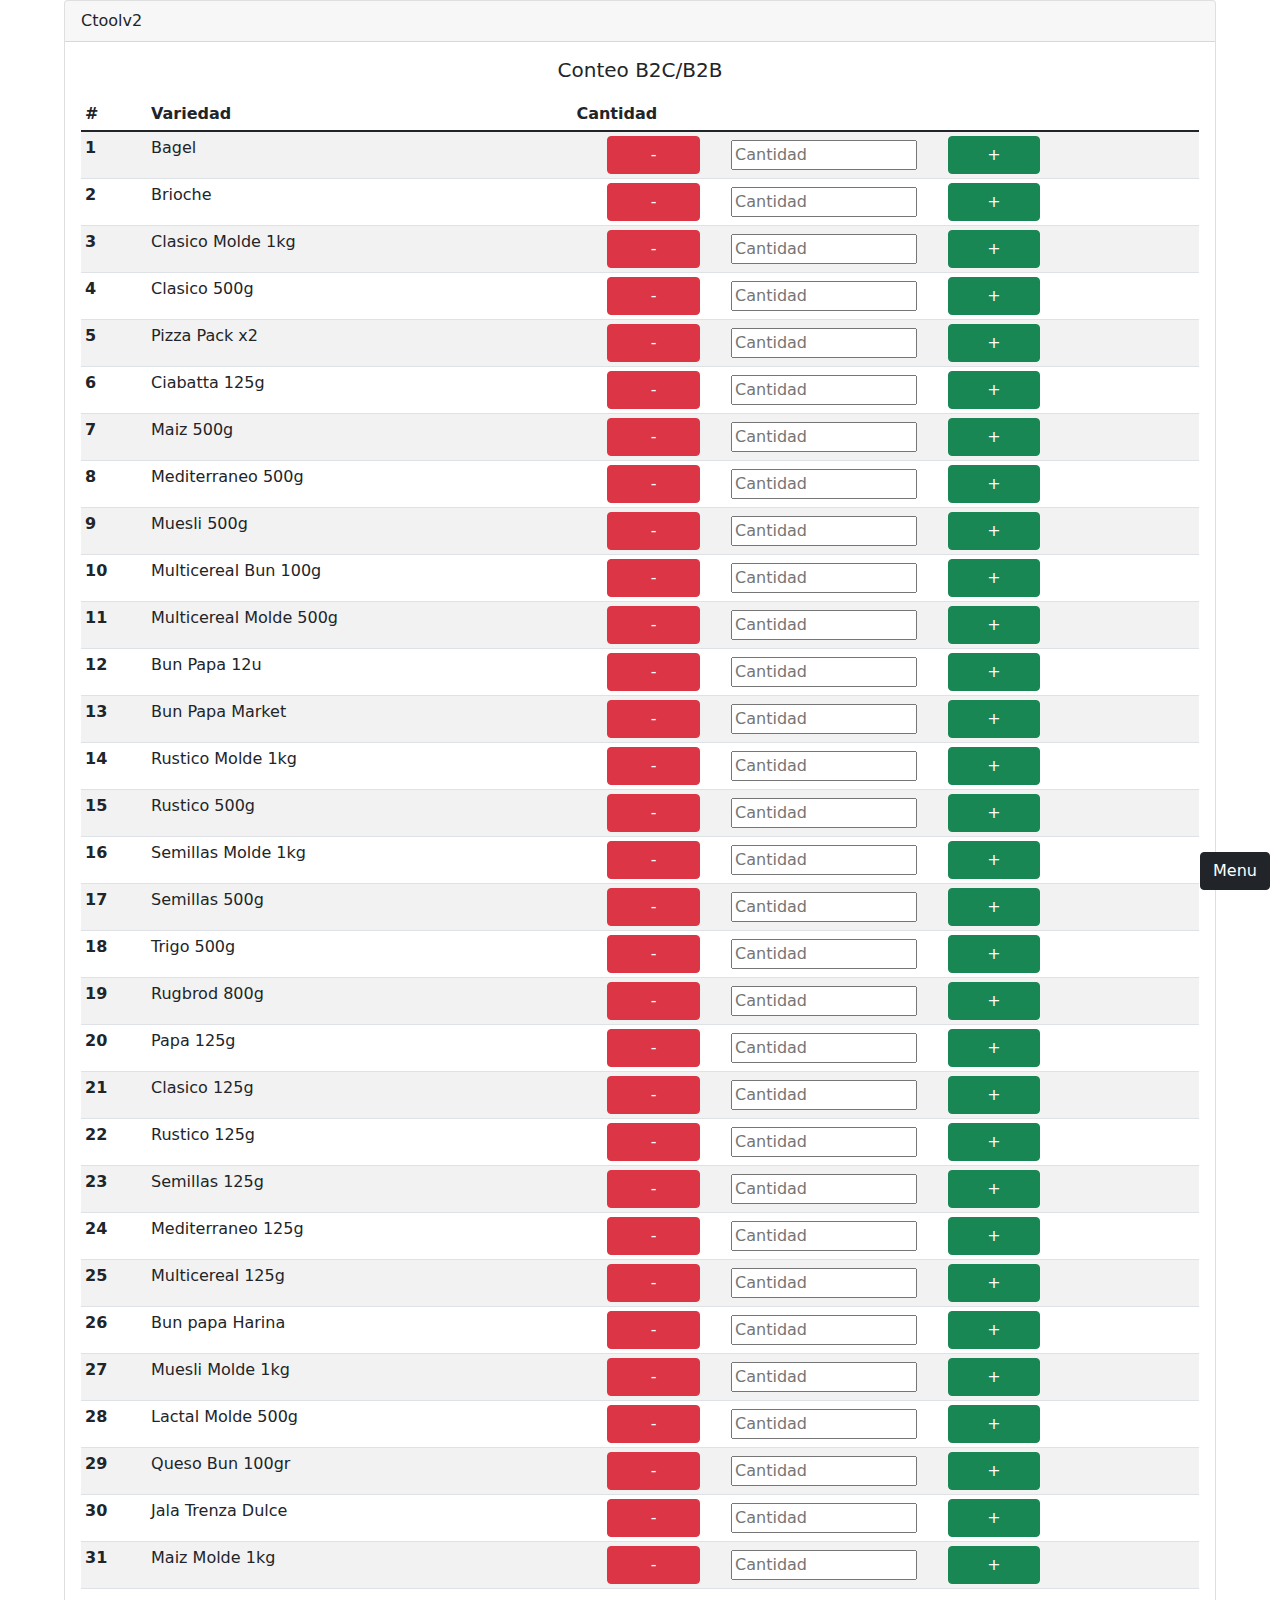
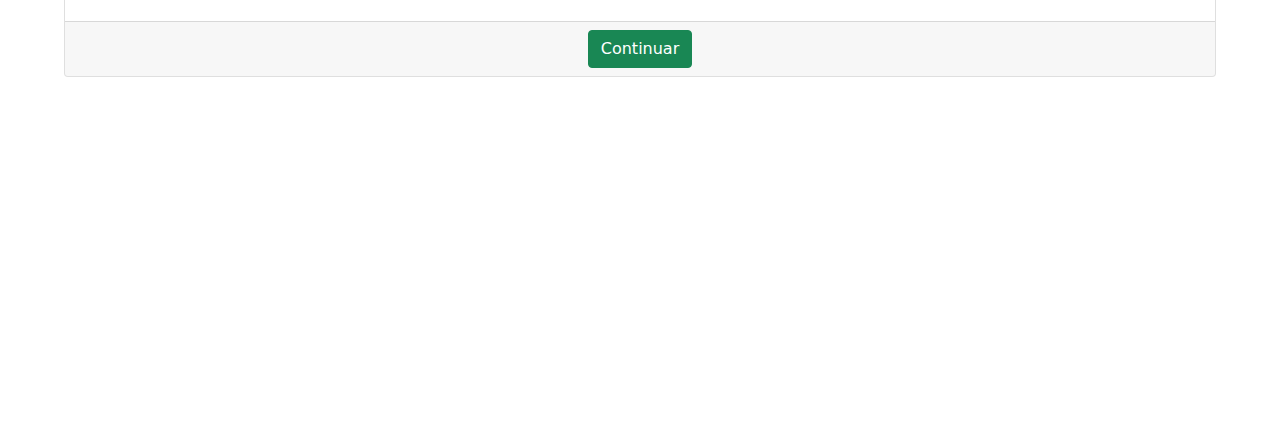
==== commit 3f8092a2: "small tweaks" ====
--- a/v2/app.html
+++ b/v2/app.html
@@ -44,124 +44,124 @@
               </tr>
               <th scope="row">2</th>
               <td>Brioche</td>
-              <td><input id="cantidad" type="number" class="form-control inputBoxCant col-9" placeholder="Cantidad" aria-label="cantidad" data-bs-toggle="popover" data-bs-trigger="hover focus" data-bs-content="↓" data-bs-placement="top" /></td>
+              <td><button type="button" class="btn btn-danger btn-menos">-</button><input id="cantidad" type="number" class="inputBoxCant" placeholder="Cantidad" aria-label="cantidad" data-bs-toggle="popover" data-bs-trigger="hover focus" data-bs-content="↓" data-bs-placement="top" /><button class="btn btn-success btn-mas" type="button">+</button></td>
               </tr>
               <th scope="row">3</th>
               <td>Clasico Molde 1kg</td>
-              <td><input id="cantidad" type="number" class="form-control inputBoxCant col-9" placeholder="Cantidad" aria-label="cantidad" data-bs-toggle="popover" data-bs-trigger="hover focus" data-bs-content="↓" data-bs-placement="top" /></td>
+              <td><button type="button" class="btn btn-danger btn-menos">-</button><input id="cantidad" type="number" class="inputBoxCant" placeholder="Cantidad" aria-label="cantidad" data-bs-toggle="popover" data-bs-trigger="hover focus" data-bs-content="↓" data-bs-placement="top" /><button class="btn btn-success btn-mas" type="button">+</button></td>
               </tr>
               <th scope="row">4</th>
               <td>Clasico 500g</td>
-              <td><input id="cantidad" type="number" class="form-control inputBoxCant col-9" placeholder="Cantidad" aria-label="cantidad" data-bs-toggle="popover" data-bs-trigger="hover focus" data-bs-content="↓" data-bs-placement="top" /></td>
+              <td><button type="button" class="btn btn-danger btn-menos">-</button><input id="cantidad" type="number" class="inputBoxCant" placeholder="Cantidad" aria-label="cantidad" data-bs-toggle="popover" data-bs-trigger="hover focus" data-bs-content="↓" data-bs-placement="top" /><button class="btn btn-success btn-mas" type="button">+</button></td>
               </tr>
               <th scope="row">5</th>
               <td>Pizza Pack x2</td>
-              <td><input id="cantidad" type="number" class="form-control inputBoxCant col-9" placeholder="Cantidad" aria-label="cantidad" data-bs-toggle="popover" data-bs-trigger="hover focus" data-bs-content="↓" data-bs-placement="top" /></td>
+              <td><button type="button" class="btn btn-danger btn-menos">-</button><input id="cantidad" type="number" class="inputBoxCant" placeholder="Cantidad" aria-label="cantidad" data-bs-toggle="popover" data-bs-trigger="hover focus" data-bs-content="↓" data-bs-placement="top" /><button class="btn btn-success btn-mas" type="button">+</button></td>
               </tr>
               <th scope="row">6</th>
               <td>Ciabatta 125g</td>
-              <td><input id="cantidad" type="number" class="form-control inputBoxCant col-9" placeholder="Cantidad" aria-label="cantidad" data-bs-toggle="popover" data-bs-trigger="hover focus" data-bs-content="↓" data-bs-placement="top" /></td>
+              <td><button type="button" class="btn btn-danger btn-menos">-</button><input id="cantidad" type="number" class="inputBoxCant" placeholder="Cantidad" aria-label="cantidad" data-bs-toggle="popover" data-bs-trigger="hover focus" data-bs-content="↓" data-bs-placement="top" /><button class="btn btn-success btn-mas" type="button">+</button></td>
               </tr>
               <th scope="row">7</th>
               <td>Maiz 500g</td>
-              <td><input id="cantidad" type="number" class="form-control inputBoxCant col-9" placeholder="Cantidad" aria-label="cantidad" data-bs-toggle="popover" data-bs-trigger="hover focus" data-bs-content="↓" data-bs-placement="top" /></td>
+              <td><button type="button" class="btn btn-danger btn-menos">-</button><input id="cantidad" type="number" class="inputBoxCant" placeholder="Cantidad" aria-label="cantidad" data-bs-toggle="popover" data-bs-trigger="hover focus" data-bs-content="↓" data-bs-placement="top" /><button class="btn btn-success btn-mas" type="button">+</button></td>
               </tr>
               <th scope="row">8</th>
               <td>Mediterraneo 500g</td>
-              <td><input id="cantidad" type="number" class="form-control inputBoxCant col-9" placeholder="Cantidad" aria-label="cantidad" data-bs-toggle="popover" data-bs-trigger="hover focus" data-bs-content="↓" data-bs-placement="top" /></td>
+              <td><button type="button" class="btn btn-danger btn-menos">-</button><input id="cantidad" type="number" class="inputBoxCant" placeholder="Cantidad" aria-label="cantidad" data-bs-toggle="popover" data-bs-trigger="hover focus" data-bs-content="↓" data-bs-placement="top" /><button class="btn btn-success btn-mas" type="button">+</button></td>
               </tr>
               <th scope="row">9</th>
               <td>Muesli 500g</td>
-              <td><input id="cantidad" type="number" class="form-control inputBoxCant col-9" placeholder="Cantidad" aria-label="cantidad" data-bs-toggle="popover" data-bs-trigger="hover focus" data-bs-content="↓" data-bs-placement="top" /></td>
+              <td><button type="button" class="btn btn-danger btn-menos">-</button><input id="cantidad" type="number" class="inputBoxCant" placeholder="Cantidad" aria-label="cantidad" data-bs-toggle="popover" data-bs-trigger="hover focus" data-bs-content="↓" data-bs-placement="top" /><button class="btn btn-success btn-mas" type="button">+</button></td>
               </tr>
               <th scope="row">10</th>
               <td>Multicereal Bun 100g</td>
-              <td><input id="cantidad" type="number" class="form-control inputBoxCant col-9" placeholder="Cantidad" aria-label="cantidad" data-bs-toggle="popover" data-bs-trigger="hover focus" data-bs-content="↓" data-bs-placement="top" /></td>
+              <td><button type="button" class="btn btn-danger btn-menos">-</button><input id="cantidad" type="number" class="inputBoxCant" placeholder="Cantidad" aria-label="cantidad" data-bs-toggle="popover" data-bs-trigger="hover focus" data-bs-content="↓" data-bs-placement="top" /><button class="btn btn-success btn-mas" type="button">+</button></td>
               </tr>
               <th scope="row">11</th>
               <td>Multicereal Molde 500g</td>
-              <td><input id="cantidad" type="number" class="form-control inputBoxCant col-9" placeholder="Cantidad" aria-label="cantidad" data-bs-toggle="popover" data-bs-trigger="hover focus" data-bs-content="↓" data-bs-placement="top" /></td>
+              <td><button type="button" class="btn btn-danger btn-menos">-</button><input id="cantidad" type="number" class="inputBoxCant" placeholder="Cantidad" aria-label="cantidad" data-bs-toggle="popover" data-bs-trigger="hover focus" data-bs-content="↓" data-bs-placement="top" /><button class="btn btn-success btn-mas" type="button">+</button></td>
               </tr>
               <th scope="row">12</th>
               <td>Bun Papa 12u</td>
-              <td><input id="cantidad" type="number" class="form-control inputBoxCant col-9" placeholder="Cantidad" aria-label="cantidad" data-bs-toggle="popover" data-bs-trigger="hover focus" data-bs-content="↓" data-bs-placement="top" /></td>
+              <td><button type="button" class="btn btn-danger btn-menos">-</button><input id="cantidad" type="number" class="inputBoxCant" placeholder="Cantidad" aria-label="cantidad" data-bs-toggle="popover" data-bs-trigger="hover focus" data-bs-content="↓" data-bs-placement="top" /><button class="btn btn-success btn-mas" type="button">+</button></td>
               </tr>
               <th scope="row">13</th>
               <td>Bun Papa Market</td>
-              <td><input id="cantidad" type="number" class="form-control inputBoxCant col-9" placeholder="Cantidad" aria-label="cantidad" data-bs-toggle="popover" data-bs-trigger="hover focus" data-bs-content="↓" data-bs-placement="top" /></td>
+              <td><button type="button" class="btn btn-danger btn-menos">-</button><input id="cantidad" type="number" class="inputBoxCant" placeholder="Cantidad" aria-label="cantidad" data-bs-toggle="popover" data-bs-trigger="hover focus" data-bs-content="↓" data-bs-placement="top" /><button class="btn btn-success btn-mas" type="button">+</button></td>
               </tr>
               <th scope="row">14</th>
               <td>Rustico Molde 1kg</td>
-              <td><input id="cantidad" type="number" class="form-control inputBoxCant col-9" placeholder="Cantidad" aria-label="cantidad" data-bs-toggle="popover" data-bs-trigger="hover focus" data-bs-content="↓" data-bs-placement="top" /></td>
+              <td><button type="button" class="btn btn-danger btn-menos">-</button><input id="cantidad" type="number" class="inputBoxCant" placeholder="Cantidad" aria-label="cantidad" data-bs-toggle="popover" data-bs-trigger="hover focus" data-bs-content="↓" data-bs-placement="top" /><button class="btn btn-success btn-mas" type="button">+</button></td>
               </tr>
               <th scope="row">15</th>
               <td>Rustico 500g</td>
-              <td><input id="cantidad" type="number" class="form-control inputBoxCant col-9" placeholder="Cantidad" aria-label="cantidad" data-bs-toggle="popover" data-bs-trigger="hover focus" data-bs-content="↓" data-bs-placement="top" /></td>
+              <td><button type="button" class="btn btn-danger btn-menos">-</button><input id="cantidad" type="number" class="inputBoxCant" placeholder="Cantidad" aria-label="cantidad" data-bs-toggle="popover" data-bs-trigger="hover focus" data-bs-content="↓" data-bs-placement="top" /><button class="btn btn-success btn-mas" type="button">+</button></td>
               </tr>
               <th scope="row">16</th>
               <td>Semillas Molde 1kg</td>
-              <td><input id="cantidad" type="number" class="form-control inputBoxCant col-9" placeholder="Cantidad" aria-label="cantidad" data-bs-toggle="popover" data-bs-trigger="hover focus" data-bs-content="↓" data-bs-placement="top" /></td>
+              <td><button type="button" class="btn btn-danger btn-menos">-</button><input id="cantidad" type="number" class="inputBoxCant" placeholder="Cantidad" aria-label="cantidad" data-bs-toggle="popover" data-bs-trigger="hover focus" data-bs-content="↓" data-bs-placement="top" /><button class="btn btn-success btn-mas" type="button">+</button></td>
               </tr>
               <th scope="row">17</th>
               <td>Semillas 500g</td>
-              <td><input id="cantidad" type="number" class="form-control inputBoxCant col-9" placeholder="Cantidad" aria-label="cantidad" data-bs-toggle="popover" data-bs-trigger="hover focus" data-bs-content="↓" data-bs-placement="top" /></td>
+              <td><button type="button" class="btn btn-danger btn-menos">-</button><input id="cantidad" type="number" class="inputBoxCant" placeholder="Cantidad" aria-label="cantidad" data-bs-toggle="popover" data-bs-trigger="hover focus" data-bs-content="↓" data-bs-placement="top" /><button class="btn btn-success btn-mas" type="button">+</button></td>
               </tr>
               <th scope="row">18</th>
               <td>Trigo 500g</td>
-              <td><input id="cantidad" type="number" class="form-control inputBoxCant col-9" placeholder="Cantidad" aria-label="cantidad" data-bs-toggle="popover" data-bs-trigger="hover focus" data-bs-content="↓" data-bs-placement="top" /></td>
+              <td><button type="button" class="btn btn-danger btn-menos">-</button><input id="cantidad" type="number" class="inputBoxCant" placeholder="Cantidad" aria-label="cantidad" data-bs-toggle="popover" data-bs-trigger="hover focus" data-bs-content="↓" data-bs-placement="top" /><button class="btn btn-success btn-mas" type="button">+</button></td>
               </tr>
               <th scope="row">19</th>
               <td>Rugbrod 800g</td>
-              <td><input id="cantidad" type="number" class="form-control inputBoxCant col-9" placeholder="Cantidad" aria-label="cantidad" data-bs-toggle="popover" data-bs-trigger="hover focus" data-bs-content="↓" data-bs-placement="top" /></td>
+              <td><button type="button" class="btn btn-danger btn-menos">-</button><input id="cantidad" type="number" class="inputBoxCant" placeholder="Cantidad" aria-label="cantidad" data-bs-toggle="popover" data-bs-trigger="hover focus" data-bs-content="↓" data-bs-placement="top" /><button class="btn btn-success btn-mas" type="button">+</button></td>
               </tr>
               <th scope="row">20</th>
               <td>Papa 125g</td>
-              <td><input id="cantidad" type="number" class="form-control inputBoxCant col-9" placeholder="Cantidad" aria-label="cantidad" data-bs-toggle="popover" data-bs-trigger="hover focus" data-bs-content="↓" data-bs-placement="top" /></td>
+              <td><button type="button" class="btn btn-danger btn-menos">-</button><input id="cantidad" type="number" class="inputBoxCant" placeholder="Cantidad" aria-label="cantidad" data-bs-toggle="popover" data-bs-trigger="hover focus" data-bs-content="↓" data-bs-placement="top" /><button class="btn btn-success btn-mas" type="button">+</button></td>
               </tr>
               <th scope="row">21</th>
               <td>Clasico 125g</td>
-              <td><input id="cantidad" type="number" class="form-control inputBoxCant col-9" placeholder="Cantidad" aria-label="cantidad" data-bs-toggle="popover" data-bs-trigger="hover focus" data-bs-content="↓" data-bs-placement="top" /></td>
+              <td><button type="button" class="btn btn-danger btn-menos">-</button><input id="cantidad" type="number" class="inputBoxCant" placeholder="Cantidad" aria-label="cantidad" data-bs-toggle="popover" data-bs-trigger="hover focus" data-bs-content="↓" data-bs-placement="top" /><button class="btn btn-success btn-mas" type="button">+</button></td>
               </tr>
               <th scope="row">22</th>
               <td>Rustico 125g</td>
-              <td><input id="cantidad" type="number" class="form-control inputBoxCant col-9" placeholder="Cantidad" aria-label="cantidad" data-bs-toggle="popover" data-bs-trigger="hover focus" data-bs-content="↓" data-bs-placement="top" /></td>
+              <td><button type="button" class="btn btn-danger btn-menos">-</button><input id="cantidad" type="number" class="inputBoxCant" placeholder="Cantidad" aria-label="cantidad" data-bs-toggle="popover" data-bs-trigger="hover focus" data-bs-content="↓" data-bs-placement="top" /><button class="btn btn-success btn-mas" type="button">+</button></td>
               </tr>
               <th scope="row">23</th>
               <td>Semillas 125g</td>
-              <td><input id="cantidad" type="number" class="form-control inputBoxCant col-9" placeholder="Cantidad" aria-label="cantidad" data-bs-toggle="popover" data-bs-trigger="hover focus" data-bs-content="↓" data-bs-placement="top" /></td>
+              <td><button type="button" class="btn btn-danger btn-menos">-</button><input id="cantidad" type="number" class="inputBoxCant" placeholder="Cantidad" aria-label="cantidad" data-bs-toggle="popover" data-bs-trigger="hover focus" data-bs-content="↓" data-bs-placement="top" /><button class="btn btn-success btn-mas" type="button">+</button></td>
               </tr>
               <th scope="row">24</th>
               <td>Mediterraneo 125g</td>
-              <td><input id="cantidad" type="number" class="form-control inputBoxCant col-9" placeholder="Cantidad" aria-label="cantidad" data-bs-toggle="popover" data-bs-trigger="hover focus" data-bs-content="↓" data-bs-placement="top" /></td>
+              <td><button type="button" class="btn btn-danger btn-menos">-</button><input id="cantidad" type="number" class="inputBoxCant" placeholder="Cantidad" aria-label="cantidad" data-bs-toggle="popover" data-bs-trigger="hover focus" data-bs-content="↓" data-bs-placement="top" /><button class="btn btn-success btn-mas" type="button">+</button></td>
               </tr>
               <th scope="row">25</th>
               <td>Multicereal 125g</td>
-              <td><input id="cantidad" type="number" class="form-control inputBoxCant col-9" placeholder="Cantidad" aria-label="cantidad" data-bs-toggle="popover" data-bs-trigger="hover focus" data-bs-content="↓" data-bs-placement="top" /></td>
+              <td><button type="button" class="btn btn-danger btn-menos">-</button><input id="cantidad" type="number" class="inputBoxCant" placeholder="Cantidad" aria-label="cantidad" data-bs-toggle="popover" data-bs-trigger="hover focus" data-bs-content="↓" data-bs-placement="top" /><button class="btn btn-success btn-mas" type="button">+</button></td>
               </tr>
               <th scope="row">26</th>
               <td>Bun papa Harina</td>
-              <td><input id="cantidad" type="number" class="form-control inputBoxCant col-9" placeholder="Cantidad" aria-label="cantidad" data-bs-toggle="popover" data-bs-trigger="hover focus" data-bs-content="↓" data-bs-placement="top" /></td>
+              <td><button type="button" class="btn btn-danger btn-menos">-</button><input id="cantidad" type="number" class="inputBoxCant" placeholder="Cantidad" aria-label="cantidad" data-bs-toggle="popover" data-bs-trigger="hover focus" data-bs-content="↓" data-bs-placement="top" /><button class="btn btn-success btn-mas" type="button">+</button></td>
               </tr>
               <th scope="row">27</th>
               <td>Muesli Molde 1kg</td>
-              <td><input id="cantidad" type="number" class="form-control inputBoxCant col-9" placeholder="Cantidad" aria-label="cantidad" data-bs-toggle="popover" data-bs-trigger="hover focus" data-bs-content="↓" data-bs-placement="top" /></td>
+              <td><button type="button" class="btn btn-danger btn-menos">-</button><input id="cantidad" type="number" class="inputBoxCant" placeholder="Cantidad" aria-label="cantidad" data-bs-toggle="popover" data-bs-trigger="hover focus" data-bs-content="↓" data-bs-placement="top" /><button class="btn btn-success btn-mas" type="button">+</button></td>
               </tr>
               <th scope="row">28</th>
               <td>Lactal Molde 500g</td>
-              <td><input id="cantidad" type="number" class="form-control inputBoxCant col-9" placeholder="Cantidad" aria-label="cantidad" data-bs-toggle="popover" data-bs-trigger="hover focus" data-bs-content="↓" data-bs-placement="top" /></td>
+              <td><button type="button" class="btn btn-danger btn-menos">-</button><input id="cantidad" type="number" class="inputBoxCant" placeholder="Cantidad" aria-label="cantidad" data-bs-toggle="popover" data-bs-trigger="hover focus" data-bs-content="↓" data-bs-placement="top" /><button class="btn btn-success btn-mas" type="button">+</button></td>
               </tr>
               <th scope="row">29</th>
               <td>Queso Bun 100gr</td>
-              <td><input id="cantidad" type="number" class="form-control inputBoxCant col-9" placeholder="Cantidad" aria-label="cantidad" data-bs-toggle="popover" data-bs-trigger="hover focus" data-bs-content="↓" data-bs-placement="top" /></td>
+              <td><button type="button" class="btn btn-danger btn-menos">-</button><input id="cantidad" type="number" class="inputBoxCant" placeholder="Cantidad" aria-label="cantidad" data-bs-toggle="popover" data-bs-trigger="hover focus" data-bs-content="↓" data-bs-placement="top" /><button class="btn btn-success btn-mas" type="button">+</button></td>
               </tr>
               <th scope="row">30</th>
               <td>Jala Trenza Dulce</td>
-              <td><input id="cantidad" type="number" class="form-control inputBoxCant col-9" placeholder="Cantidad" aria-label="cantidad" data-bs-toggle="popover" data-bs-trigger="hover focus" data-bs-content="↓" data-bs-placement="top" /></td>
+              <td><button type="button" class="btn btn-danger btn-menos">-</button><input id="cantidad" type="number" class="inputBoxCant" placeholder="Cantidad" aria-label="cantidad" data-bs-toggle="popover" data-bs-trigger="hover focus" data-bs-content="↓" data-bs-placement="top" /><button class="btn btn-success btn-mas" type="button">+</button></td>
               </tr>
               </tr>
               <th scope="row">31</th>
               <td>Maiz Molde 1kg</td>
-              <td><input id="cantidad" type="number" class="form-control inputBoxCant col-9" placeholder="Cantidad" aria-label="cantidad" data-bs-toggle="popover" data-bs-trigger="hover focus" data-bs-content="↓" data-bs-placement="top" /></td>
+              <td><button type="button" class="btn btn-danger btn-menos">-</button><input id="cantidad" type="number" class="inputBoxCant" placeholder="Cantidad" aria-label="cantidad" data-bs-toggle="popover" data-bs-trigger="hover focus" data-bs-content="↓" data-bs-placement="top" /><button class="btn btn-success btn-mas" type="button">+</button></td>
               </tr>
           </tbody>
         </table>
